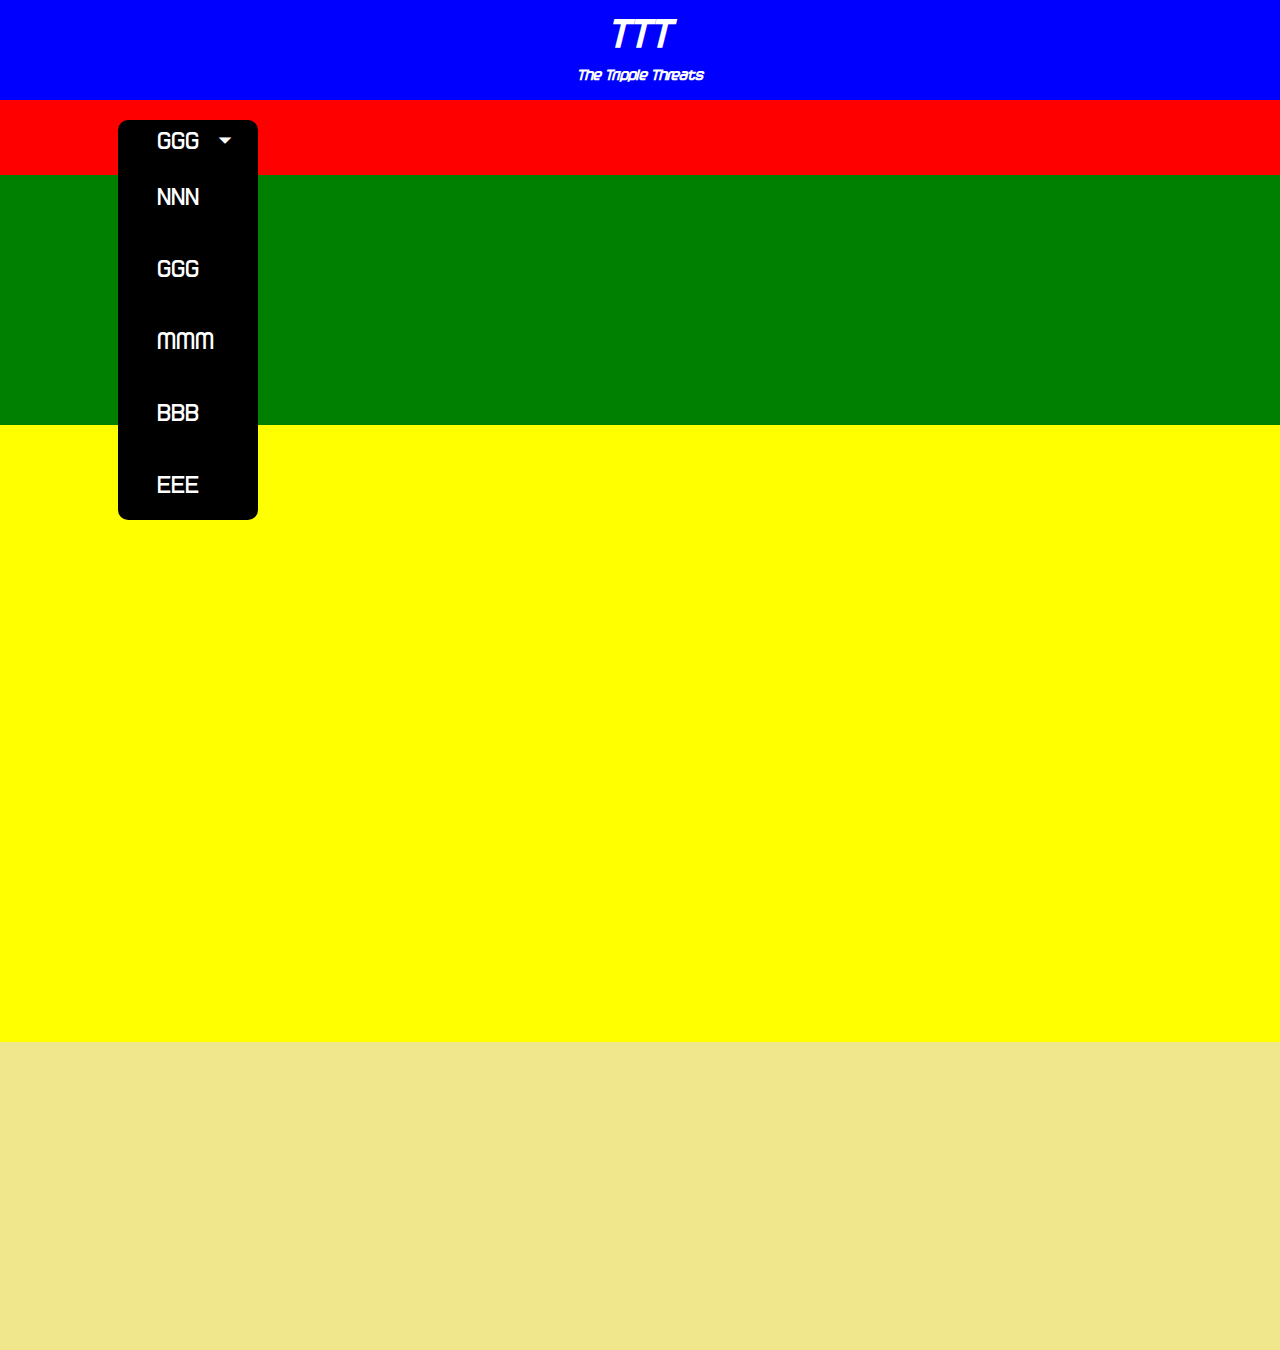
==== site/html/index.html @ 8eb94164 "removed and added new css code and" ====
<!DOCTYPE html>
<html lang="en">
<head>
    <meta charset="UTF-8">
    <meta name="viewport" content="width=device-width, initial-scale=1.0">
    <meta http-equiv="X-UA-Compatible" content="ie=edge">
    <title>TTT</title>
    <link rel="stylesheet" href="../css/main.css">
    <link rel="stylesheet" href="https://fonts.googleapis.com/icon?family=Material+Icons">
</head>
<body>
    <div class="wrapper">
        <header>
            <em>
                <strong>
                    <div class="TTT">
                        TTT
                    </div>
                </strong>
            </em>
            <em>
                <strong>
                    <div class="undertext">
                        The Tripple Threats
                    </div>
                </strong>
            </em>
        </header>
        <div class="list">
            <div class="listan">
                <p>
                    GGG
                    <i class="material-icons">
                        arrow_drop_down
                    </i>
                </p>
                <ul>
                    GGG
                </ul>
                <ul>
                    MMM
                </ul>
                <ul>
                    BBB
                </ul>
                <ul>
                    EEE
                </ul>
                <ul>
                    NNN
                </ul>
            </div>
        </div>
        <main>

        </main>
        <div class="content">

        </div>
        <div class="disclaimer">

        </div>
    </div>
</body>
</html>
---- site/css/main.css ----
body{
    margin: 0;
    height: 150vh;
    font-family: Gamma Orionis;
}

.wrapper{
    height: 100%;
    background-color: aquamarine;
    display: grid;
    grid-template-columns: 1fr 1fr ;
    grid-template-rows: 100px 75px 250px 2fr 1fr;
    grid-template-areas: 
    "header header"
    "list list"
    "main main"
    "content content"
    "disclaimer disclaimer";
}

header{
    grid-area: header;
    background-color: blue;
}

.TTT{
    font-size: 40px;
    display: flex;
    justify-content: center;
    margin-top: 10px;
    color: white;
}

.undertext{
    font-size: 15px;
    display: flex;
    justify-content: center;
    margin-top: 10px;
    color: white;
}

.list{
    grid-area: list;
    background-color: red;
    justify-content: center;
    align-items: center;
}

.listan{
    width: 140px;
    height: 400px;
    background-color: black;
    z-index: 1;
    position: absolute;
    left: 117.5px;
    margin-top: 20px;
    border-radius: 10px;
    display: grid;
    grid-template-rows: 40px 1fr 1fr 1fr 1fr 1fr;
    font-size: 25px;
    grid-template-areas:
    "oh"
    "bh"
    "dh"
    "rh"
    "gh"
    "fh";
}

.listan ul{
    color: white;
    margin: 0;
    display: flex;
    align-items: center;
}

.listan p{
    color: white;
    width: 40px;
    margin-left: 40px;
    margin-top: 0;
    margin-bottom: 0; 
    padding: 0;
    display: flex;
    justify-content: space-between;
    align-items: center;
}

.listan i{
    font-size: 30px;
    margin-left: 10px;
}

.listan ul:nth-child(1){
    grid-area: bh;
}

.listan ul:nth-child(2){
    grid-area: dh;
}

.listan ul:nth-child(3){
    grid-area: rh;
}

.listan ul:nth-child(4){
    grid-area: gh;
}

.listan ul:nth-child(5){
    grid-area: fh;
}
/* .list2{
    width: 150px;
    height: 40px;
    background-color: black;
    display: flex;
    position: relative;
    align-items: center;
    border-radius: 5px;
    cursor: pointer;
    display: inline;
}
.pep{
    width: 40px;
    margin: 0;
    margin-right: 0;
    font-size: 30px;
    color: white;
}

.list2 i{
    font-size: 40px;
    margin-left: 15px;
    color: white;
}

.list2 i:hover{
    color: grey;
}

.list2:hover{
    border: grey solid 1px;
} */

main{
    grid-area: main;
    background-color: green;
}

.content{
    grid-area: content;
    background-color: yellow;
}

.disclaimer{
    grid-area: disclaimer;
    background-color: khaki;
}

/*--------FONTS-------- */
@font-face {
    font-family: Gamma Orionis;
    src: url(../fonts/Gamma\ Orionis.otf);
}
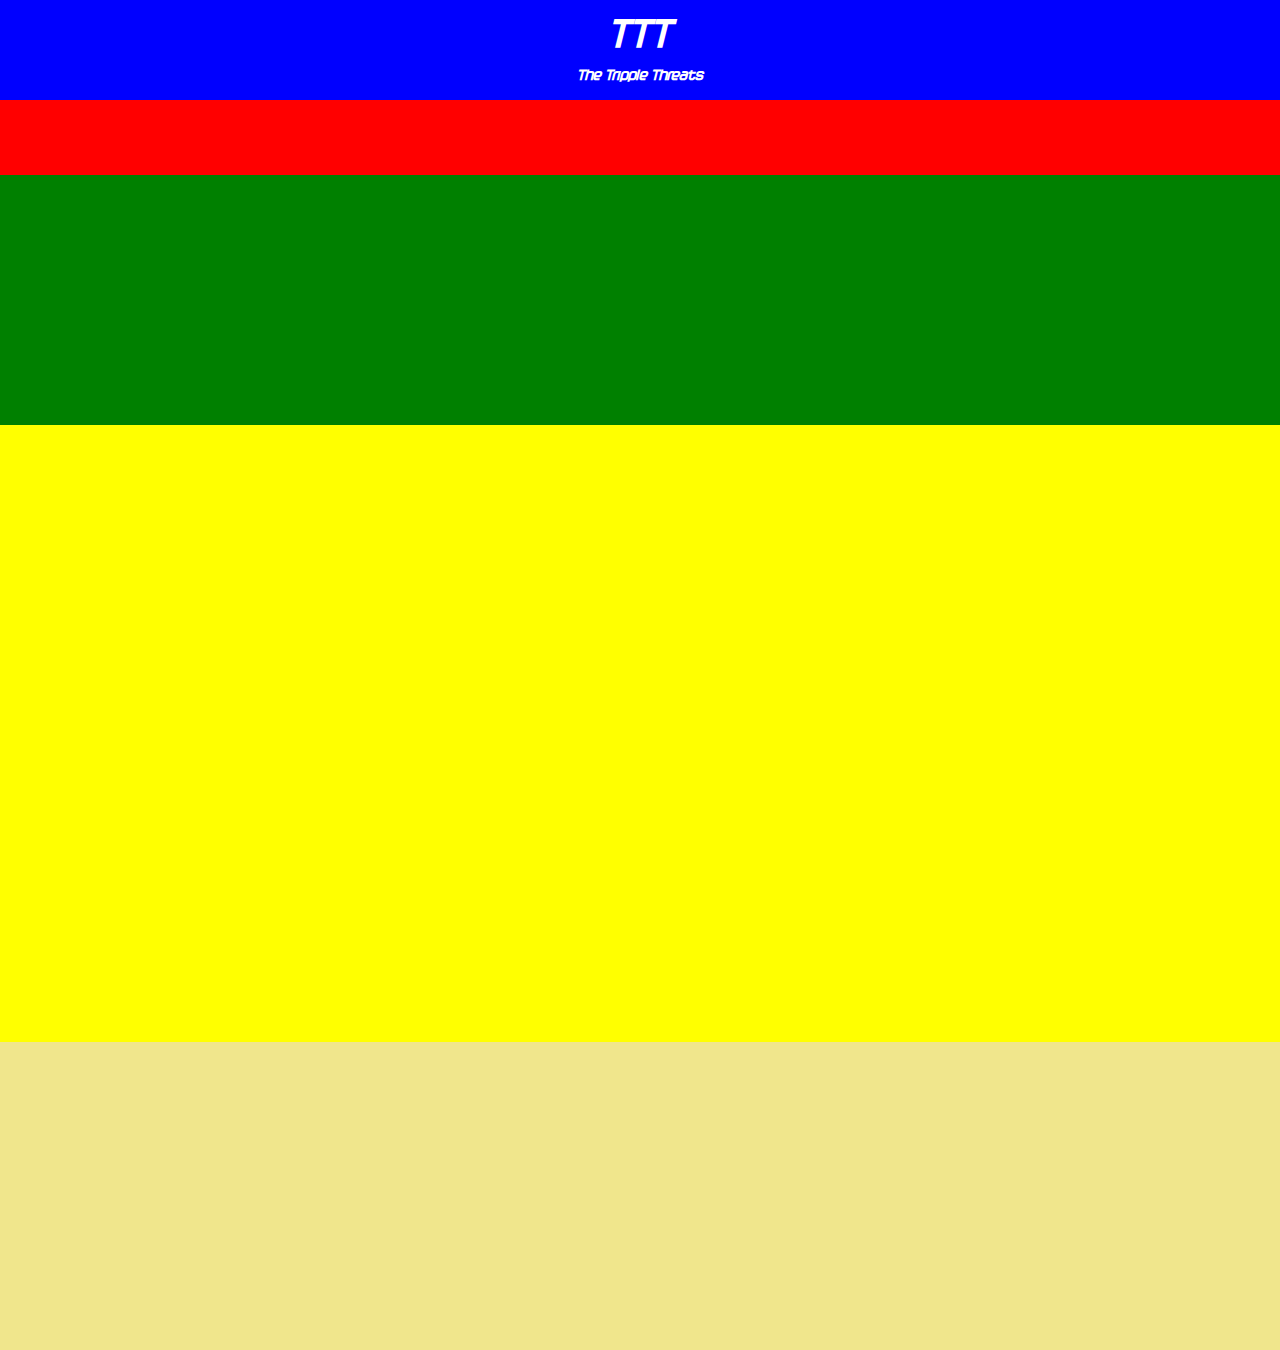
==== commit 2ad4f229: "changed css for transitions" ====
--- a/site/html/index.html
+++ b/site/html/index.html
@@ -27,28 +27,33 @@
             </em>
         </header>
         <div class="list">
-            <div class="listan">
+            <div class="listan enddd">
                 <p>
                     GGG
                     <i class="material-icons">
                         arrow_drop_down
                     </i>
                 </p>
-                <ul>
-                    GGG
-                </ul>
-                <ul>
-                    MMM
-                </ul>
-                <ul>
-                    BBB
-                </ul>
-                <ul>
-                    EEE
-                </ul>
-                <ul>
-                    NNN
-                </ul>
+                <div class="dororo">
+                    <div class="tororo">
+                        Options
+                    </div>
+                    <ul>
+                        GGG
+                    </ul>
+                    <ul>
+                        MMM
+                    </ul>
+                    <ul>
+                        BBB
+                    </ul>
+                    <ul>
+                        EEE
+                    </ul>
+                    <ul>
+                        NNN
+                    </ul>
+                </div>
             </div>
         </div>
         <main>
--- a/site/css/main.css
+++ b/site/css/main.css
@@ -48,16 +48,35 @@
 
 .listan{
     width: 140px;
-    height: 400px;
+    height: 210px;
+    background-color: black;
+    z-index: 1;
+    position: absolute;
+    left: 117.5px;
+    margin-top: 20px;
+    border-top-left-radius: 10px;
+    border-top-right-radius: 10px;
+    border: grey solid 2px;
+    font-size: 25px;
+}
+
+.listan_when_short{
+    width: 140px;
+    height: 40px;
     background-color: black;
     z-index: 1;
     position: absolute;
     left: 117.5px;
     margin-top: 20px;
     border-radius: 10px;
+    border: grey solid 2px;
+    font-size: 25px;
+}
+
+.dororo{
+    height: 180px;
     display: grid;
-    grid-template-rows: 40px 1fr 1fr 1fr 1fr 1fr;
-    font-size: 25px;
+    grid-template-rows: 40px 72px 72px 72px 72px 72px;
     grid-template-areas:
     "oh"
     "bh"
@@ -65,6 +84,12 @@
     "rh"
     "gh"
     "fh";
+    overflow: scroll;
+    border-top: grey solid 1px;
+}
+
+.enddd{
+    display: none;
 }
 
 .listan ul{
@@ -86,6 +111,22 @@
     align-items: center;
 }
 
+.listan ul:hover{
+    background-color: white;
+    cursor: pointer;
+    color: black;
+}
+
+.tororo{
+    grid-area: oh;
+    color: white;
+    display: flex;
+    align-items: flex-end;
+    justify-content: center;
+    font-size: 15px;
+    text-decoration-line: underline;
+}
+
 .listan i{
     font-size: 30px;
     margin-left: 10px;
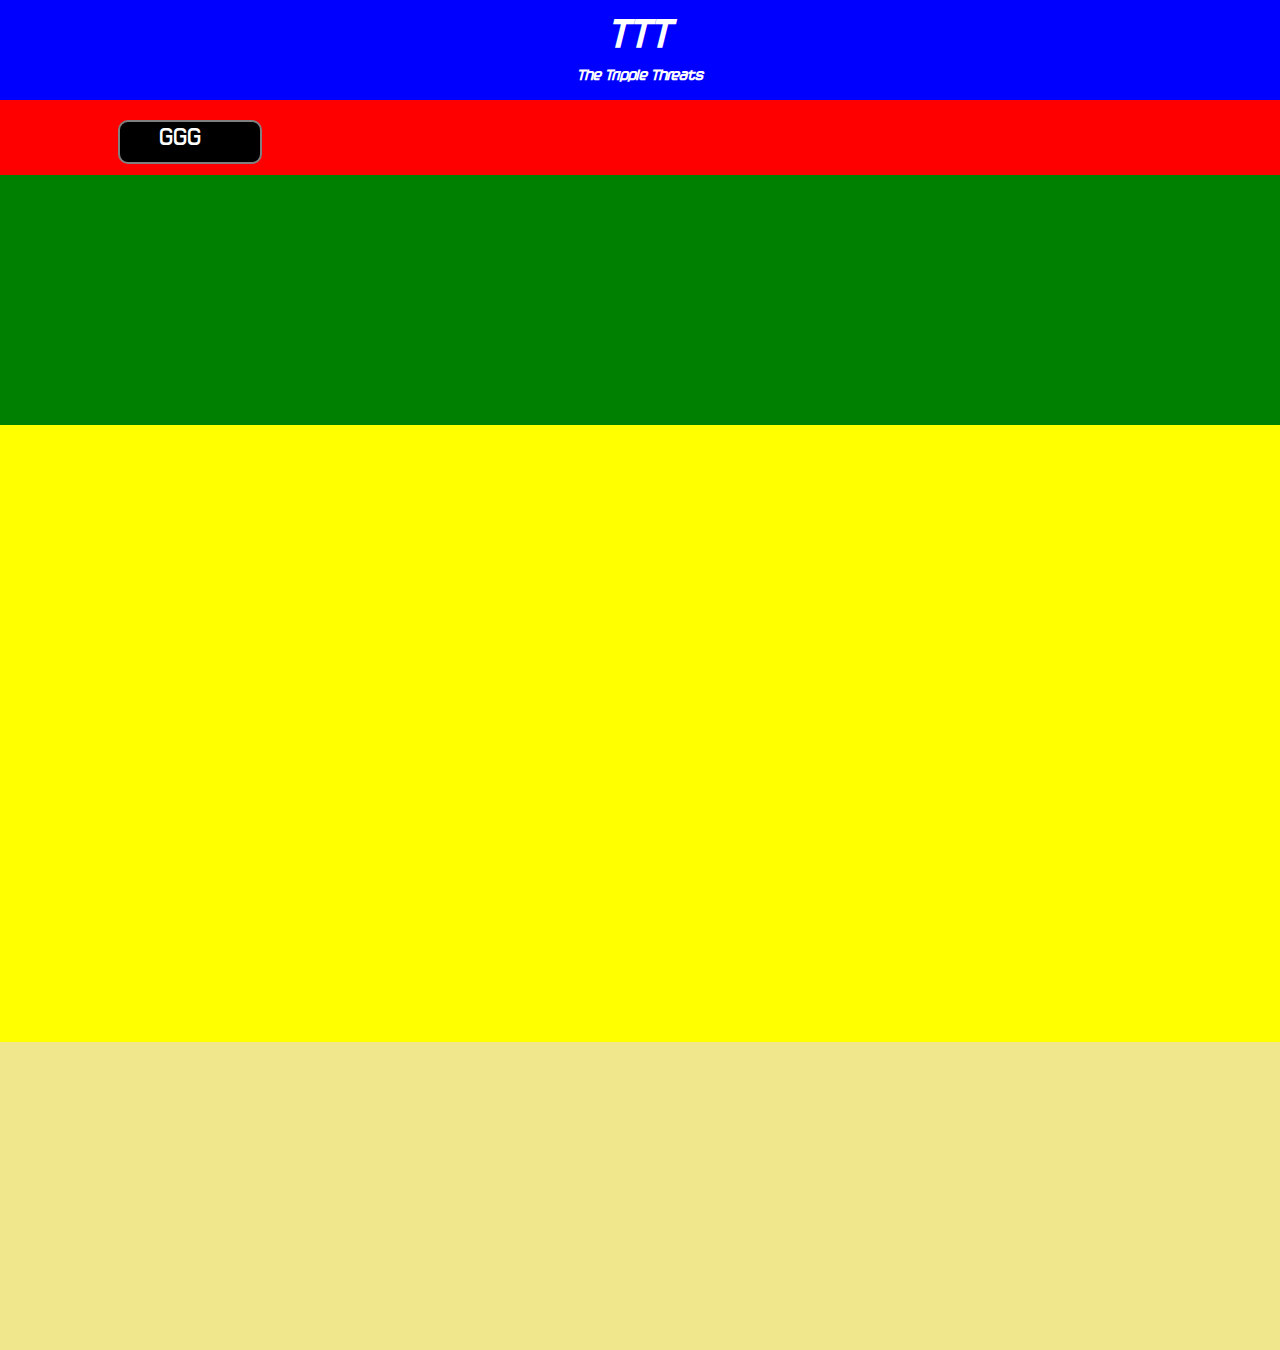
==== commit e6f080fe: "added css and html" ====
--- a/site/html/index.html
+++ b/site/html/index.html
@@ -27,10 +27,10 @@
             </em>
         </header>
         <div class="list">
-            <div class="listan enddd">
+            <div class="listan enddd" id="dro">
                 <p>
                     GGG
-                    <i class="material-icons">
+                    <i class="material-icons" onclick="jobbisk()">
                         arrow_drop_down
                     </i>
                 </p>
@@ -55,6 +55,14 @@
                     </ul>
                 </div>
             </div>
+            <div class="listan_aftercringe" id="tro">
+                <p>
+                    GGG
+                    <i class="material-icons" onclick="jobbish()"> 
+                        arrow_left
+                    </i>
+                </p>
+            </div>
         </div>
         <main>
 
@@ -66,5 +74,6 @@
 
         </div>
     </div>
+    <script src="../js/main.js"></script>
 </body>
 </html>--- a/site/css/main.css
+++ b/site/css/main.css
@@ -56,19 +56,6 @@
     margin-top: 20px;
     border-top-left-radius: 10px;
     border-top-right-radius: 10px;
-    border: grey solid 2px;
-    font-size: 25px;
-}
-
-.listan_when_short{
-    width: 140px;
-    height: 40px;
-    background-color: black;
-    z-index: 1;
-    position: absolute;
-    left: 117.5px;
-    margin-top: 20px;
-    border-radius: 10px;
     border: grey solid 2px;
     font-size: 25px;
 }
@@ -132,6 +119,35 @@
     margin-left: 10px;
 }
 
+.listan_aftercringe{
+    width: 140px;
+    height: 40px;
+    background-color: black;
+    z-index: 1;
+    position: absolute;
+    left: 117.5px;
+    margin-top: 20px;
+    border-radius: 10px;
+    border: grey solid 2px;
+    font-size: 25px;
+}
+
+.listan_aftercringe p{
+    color: white;
+    width: 40px;
+    margin-left: 40px;
+    margin-top: 0;
+    margin-bottom: 0; 
+    padding: 0;
+    display: flex;
+    justify-content: space-between;
+    align-items: center;
+}
+
+.listan_aftercringe i:hover{
+    cursor: pointer;
+}
+
 .listan ul:nth-child(1){
     grid-area: bh;
 }
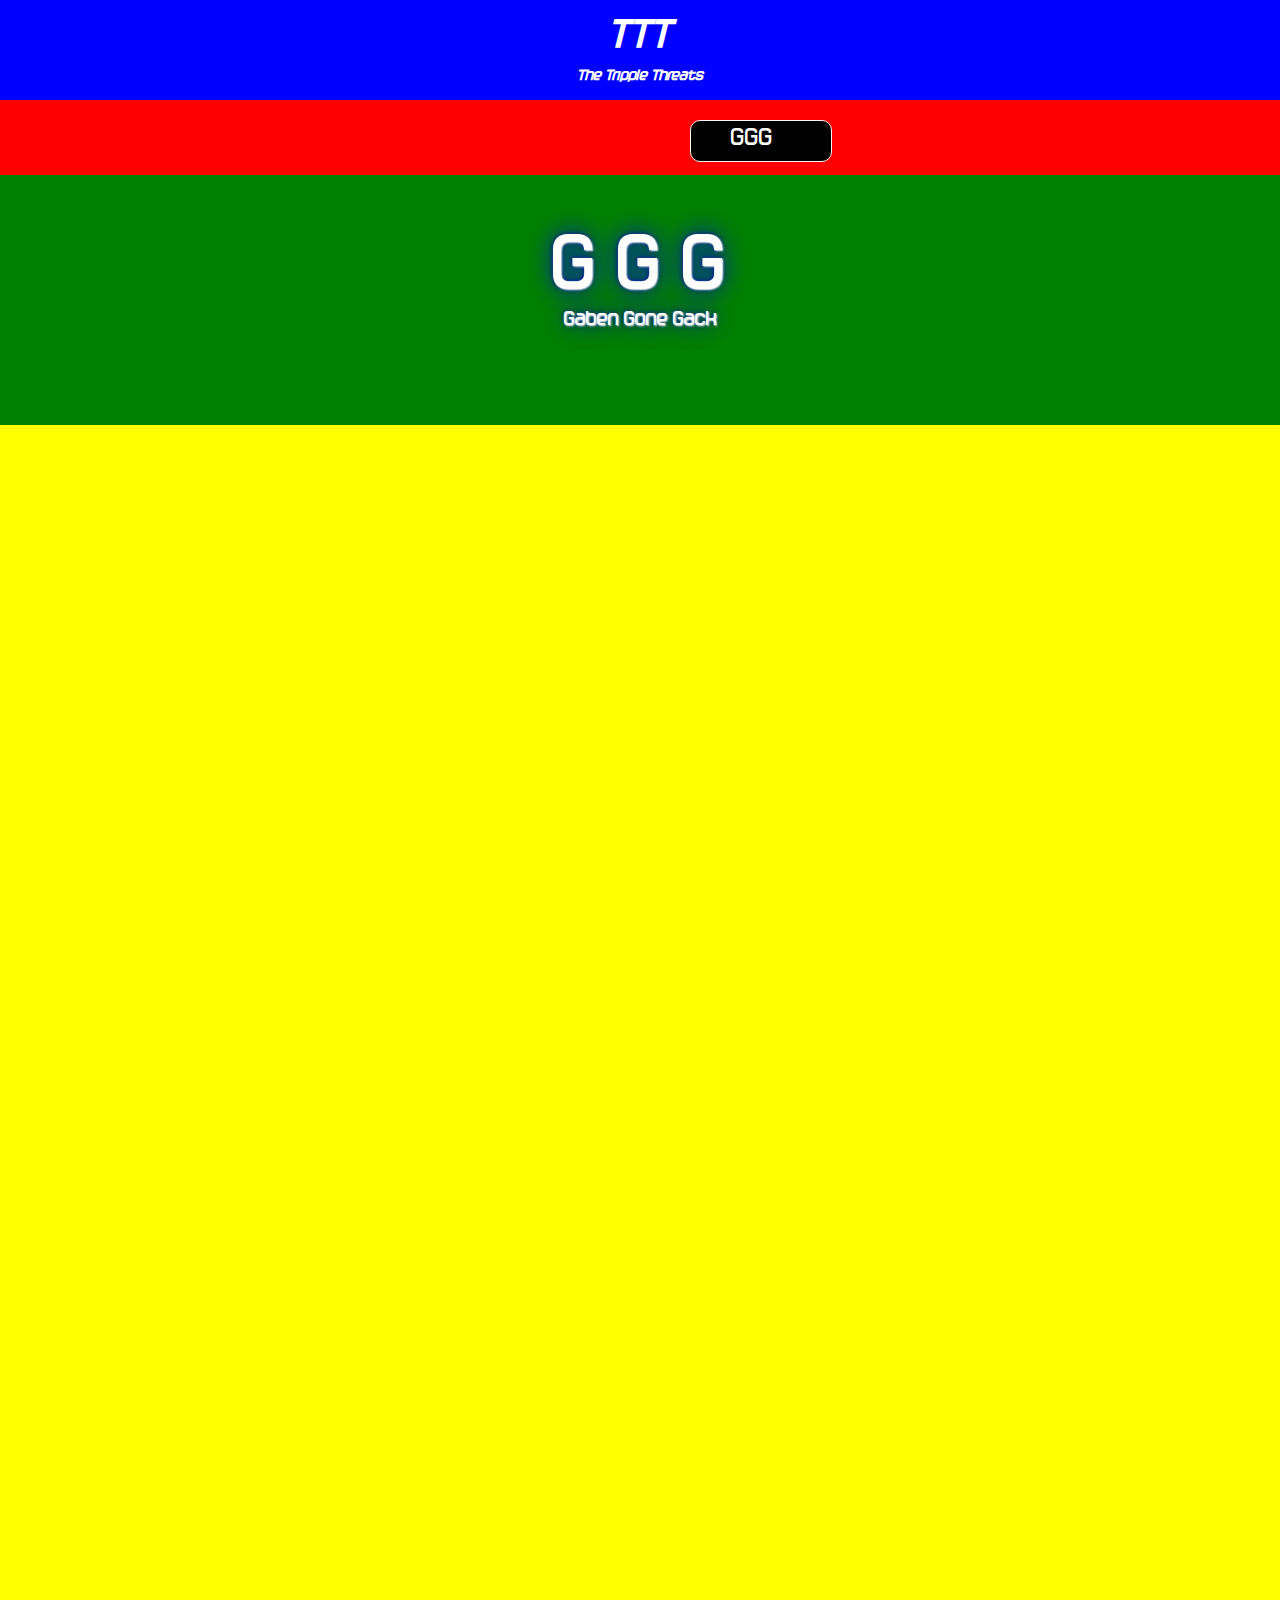
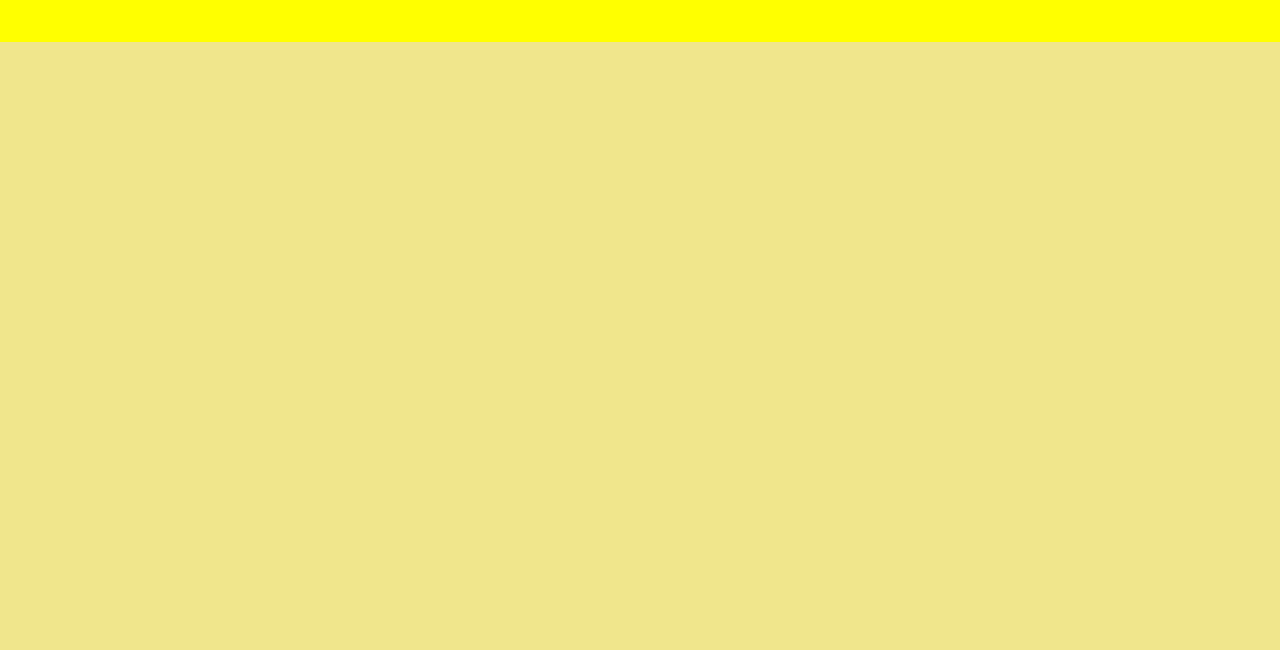
==== commit 7dc6f00c: "changes in jS and css and index.html files." ====
--- a/site/html/index.html
+++ b/site/html/index.html
@@ -27,10 +27,10 @@
             </em>
         </header>
         <div class="list">
-            <div class="listan enddd" id="dro">
+            <div class="listan cursor enddd" id="dro">
                 <p>
                     GGG
-                    <i class="material-icons" onclick="jobbisk()">
+                    <i class="material-icons" onclick="jobbish()">
                         arrow_drop_down
                     </i>
                 </p>
@@ -55,7 +55,7 @@
                     </ul>
                 </div>
             </div>
-            <div class="listan_aftercringe" id="tro">
+            <div class="listan_aftercringe cursor" id="tro">
                 <p>
                     GGG
                     <i class="material-icons" onclick="jobbish()"> 
@@ -65,7 +65,14 @@
             </div>
         </div>
         <main>
-
+            <div class="main_text">
+                <div class="gaben_gone_gack_akronym">
+                    G G G
+                </div>
+                <div class="gaben_gone_gack_normie">
+                    Gaben    Gone    Gack
+                </p>
+            </div>
         </main>
         <div class="content">
 
--- a/site/css/main.css
+++ b/site/css/main.css
@@ -1,6 +1,8 @@
+/*---------------------- GGG ----------------------*/
+
 body{
     margin: 0;
-    height: 150vh;
+    height: 250vh;
     font-family: Gamma Orionis;
 }
 
@@ -56,7 +58,7 @@
     margin-top: 20px;
     border-top-left-radius: 10px;
     border-top-right-radius: 10px;
-    border: grey solid 2px;
+    border: whitesmoke solid 1px;
     font-size: 25px;
 }
 
@@ -72,10 +74,15 @@
     "gh"
     "fh";
     overflow: scroll;
-    border-top: grey solid 1px;
+    overflow-x: hidden;
+    border-top: whitesmoke solid 1px;
 }
 
 .enddd{
+    display: none;
+}
+
+.endd{
     display: none;
 }
 
@@ -128,7 +135,7 @@
     left: 117.5px;
     margin-top: 20px;
     border-radius: 10px;
-    border: grey solid 2px;
+    border: whitesmoke solid 1px;
     font-size: 25px;
 }
 
@@ -144,7 +151,12 @@
     align-items: center;
 }
 
-.listan_aftercringe i:hover{
+.listan_aftercringe i{
+    font-size: 30px;
+    margin-left: 10px;
+}
+
+.cursor:hover{
     cursor: pointer;
 }
 
@@ -167,38 +179,6 @@
 .listan ul:nth-child(5){
     grid-area: fh;
 }
-/* .list2{
-    width: 150px;
-    height: 40px;
-    background-color: black;
-    display: flex;
-    position: relative;
-    align-items: center;
-    border-radius: 5px;
-    cursor: pointer;
-    display: inline;
-}
-.pep{
-    width: 40px;
-    margin: 0;
-    margin-right: 0;
-    font-size: 30px;
-    color: white;
-}
-
-.list2 i{
-    font-size: 40px;
-    margin-left: 15px;
-    color: white;
-}
-
-.list2 i:hover{
-    color: grey;
-}
-
-.list2:hover{
-    border: grey solid 1px;
-} */
 
 main{
     grid-area: main;
@@ -214,9 +194,55 @@
     grid-area: disclaimer;
     background-color: khaki;
 }
+
+main{
+    display: flex;
+    justify-content: center;
+    align-items: center;
+}
+
+.main_text{
+    height: 30%;
+    width: 70%;
+    display: flex;
+    justify-content: space-between;
+    align-items: center;
+    flex-direction: column;
+    margin-bottom: 100px;
+    text-shadow: 1px 1px 2px white, 0 0 25px blue, 0 0 5px darkblue;
+}
+
+.gaben_gone_gack_akronym{
+    color: white;
+    font-size: 70px;
+}
+
+.gaben_gone_gack_normie{
+    color: white;
+    font-size: 20px;
+}
+
 
 /*--------FONTS-------- */
 @font-face {
     font-family: Gamma Orionis;
     src: url(../fonts/Gamma\ Orionis.otf);
+}
+
+
+/*----------- DESKTOP -----------*/
+@media only screen and (min-width: 900px){
+    .listan{
+        left: 690px;
+    }
+
+    .listan_aftercringe{
+        left: 690px;
+    }
+
+    .gaben_gone_gack_akronym{
+        color: white;
+        font-size: 80px;
+    }
+    
 }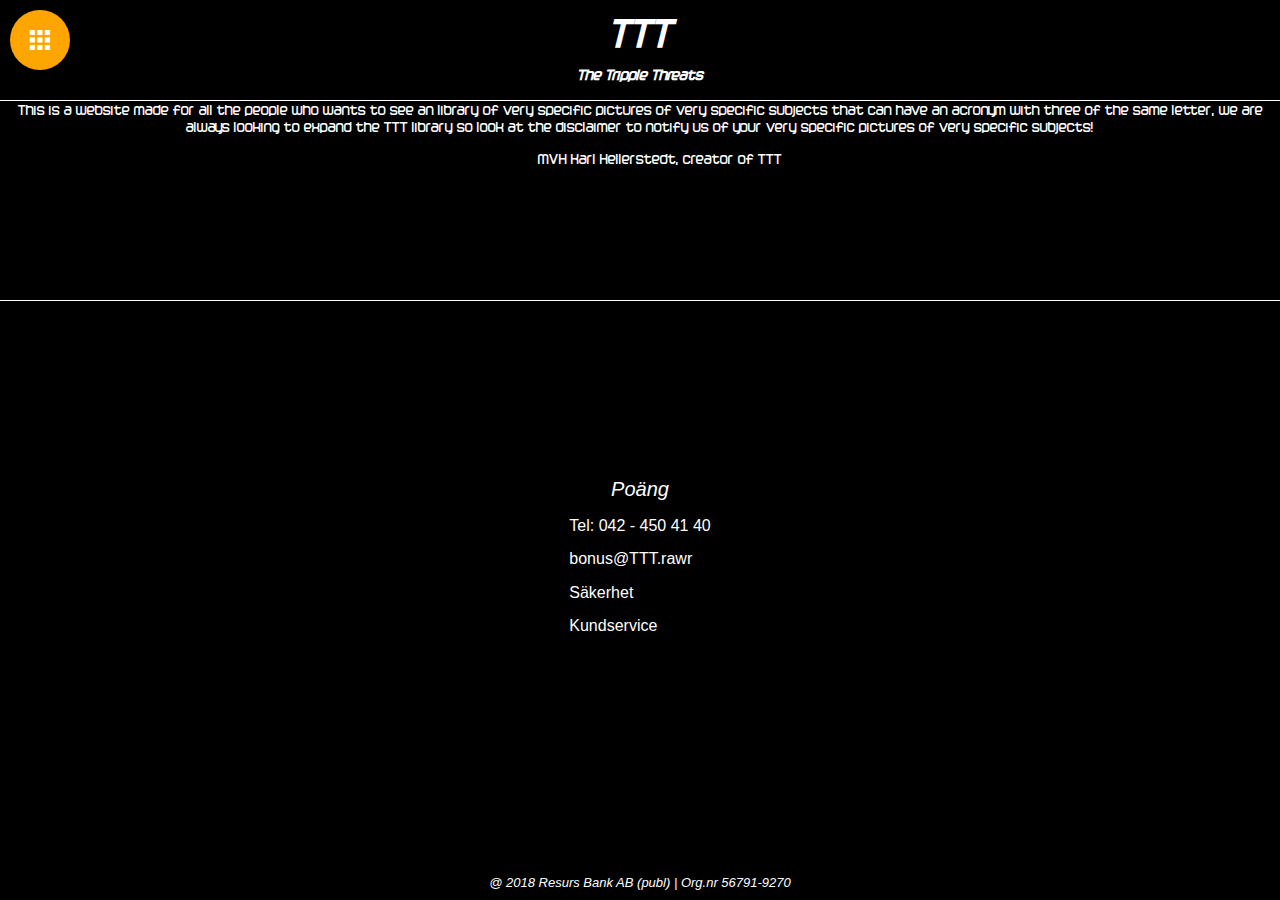
==== commit cfb8e34b: "added sketches and changed hmlt file name from MAIN to index." ====
--- a/site/html/index.html
+++ b/site/html/index.html
@@ -5,7 +5,7 @@
     <meta name="viewport" content="width=device-width, initial-scale=1.0">
     <meta http-equiv="X-UA-Compatible" content="ie=edge">
     <title>TTT</title>
-    <link rel="stylesheet" href="../css/main.css">
+    <link rel="stylesheet" href="../css/first.css">
     <link rel="stylesheet" href="https://fonts.googleapis.com/icon?family=Material+Icons">
 </head>
 <body>
@@ -26,59 +26,42 @@
                 </strong>
             </em>
         </header>
-        <div class="list">
-            <div class="listan cursor enddd" id="dro">
-                <p>
-                    GGG
-                    <i class="material-icons" onclick="jobbish()">
-                        arrow_drop_down
-                    </i>
-                </p>
-                <div class="dororo">
-                    <div class="tororo">
-                        Options
-                    </div>
-                    <ul>
-                        GGG
-                    </ul>
-                    <ul>
-                        MMM
-                    </ul>
-                    <ul>
-                        BBB
-                    </ul>
-                    <ul>
-                        EEE
-                    </ul>
-                    <ul>
-                        NNN
-                    </ul>
-                </div>
-            </div>
-            <div class="listan_aftercringe cursor" id="tro">
-                <p>
-                    GGG
-                    <i class="material-icons" onclick="jobbish()"> 
-                        arrow_left
-                    </i>
-                </p>
-            </div>
+        <div class="round">
+            <a href="GGG.html">
+                <i class="material-icons" style="font-size: 30px;"> 
+                    apps
+                </i>
+            </a>
         </div>
         <main>
-            <div class="main_text">
-                <div class="gaben_gone_gack_akronym">
-                    G G G
-                </div>
-                <div class="gaben_gone_gack_normie">
-                    Gaben    Gone    Gack
-                </p>
+            This is a website made for all the people who wants to see an library of very specific pictures of very specific subjects that can have an acronym with three of the same letter, we are always looking to expand the TTT library so look at the disclaimer to notify us of your very specific pictures of very specific subjects!
+            <ul>
+                MVH Karl Hellerstedt, creator of TTT
+            </ul>
+        </main>
+        <div class="disclaimer">
+            <div class="big_distext">
+                Poäng
             </div>
-        </main>
-        <div class="content">
-
-        </div>
-        <div class="disclaimer">
-
+            <div class="little_distext">
+                <ul style="list-style-type:none;">
+                    <li>
+                        Tel: 042 - 450 41 40
+                    </li>
+                    <li>
+                        bonus@TTT.rawr
+                    </li>
+                    <li>
+                        Säkerhet
+                    </li>
+                    <li>
+                        Kundservice
+                    </li>
+                </ul>
+            </div>
+            <div class="rights">
+                @ 2018 Resurs Bank AB (publ) | Org.nr 56791-9270
+            </div>
         </div>
     </div>
     <script src="../js/main.js"></script>
--- a/site/css/first.css
+++ b/site/css/first.css
@@ -0,0 +1,133 @@
+body{
+    margin: 0;
+    height: 100vh;
+    font-family: Gamma Orionis;
+}
+
+.wrapper{
+    height: inherit;
+    display: grid;
+    grid-template-rows: 101px 200px 1fr;
+    grid-template-areas:
+    "header"
+    "main"
+    "disclaimer"
+}
+
+header{
+    grid-area: header;
+    width: 100%;
+    background-color: black;
+    color: white;
+    border-bottom: 1px solid white;
+}
+
+.TTT{
+    font-size: 40px;
+    display: flex;
+    justify-content: center;
+    padding-top: 10px;
+}
+
+.undertext{
+    font-size: 15px;
+    display: flex;
+    justify-content: center;
+    margin-top: 10px;
+}
+
+main{
+    grid-area: main;
+    font-size: 15px;
+    text-align: center;
+    color: white;
+    background-color: black;
+    border-bottom: 1px solid white;
+}
+
+.round{
+    height: 60px;
+    width: 60px;
+    border-radius: 50%;
+    background-color: orange;
+    display: flex;
+    justify-content: center;
+    align-items: center;
+    position: absolute;
+    margin: 10px;
+}
+
+i{
+    margin-top: 2px;
+}
+
+i:hover{
+    cursor: pointer;
+}
+
+a{
+    color: white;
+}
+
+a:after{
+    color: white;
+}
+
+a:active{
+    color: grey;
+}
+
+.disclaimer{
+    grid-area: disclaimer;
+    background-color: black;
+    font-family: Helvetica, sans-serif;
+    display: grid;
+    grid-template-rows: 1fr 1fr 1fr;
+    grid-template-areas:
+    "big"
+    "little"
+    "rights";
+}
+
+.big_distext{
+    color: white;
+    grid-area: big;
+    display: flex;
+    align-items: flex-end;
+    justify-content: center;
+    font-size: 20px;
+    font-style: italic;
+}
+
+.little_distext{
+    grid-area: little;
+    display: flex;
+    justify-content: center;
+}
+
+.little_distext ul{
+    padding: 0;
+}
+
+ul li{
+    color: white;
+    height: 20%;
+}
+
+.rights{
+    color: white;
+    grid-area: rights;
+    display: flex;
+    justify-content: center;
+    align-items: flex-end;
+    font-size: 13px;
+    font-style: italic;
+    margin-bottom: 10px;
+}
+
+/*-------- FONTS --------*/
+
+@font-face {
+    font-family: Gamma Orionis;
+    src: url(../fonts/Gamma\ Orionis.otf);
+}
